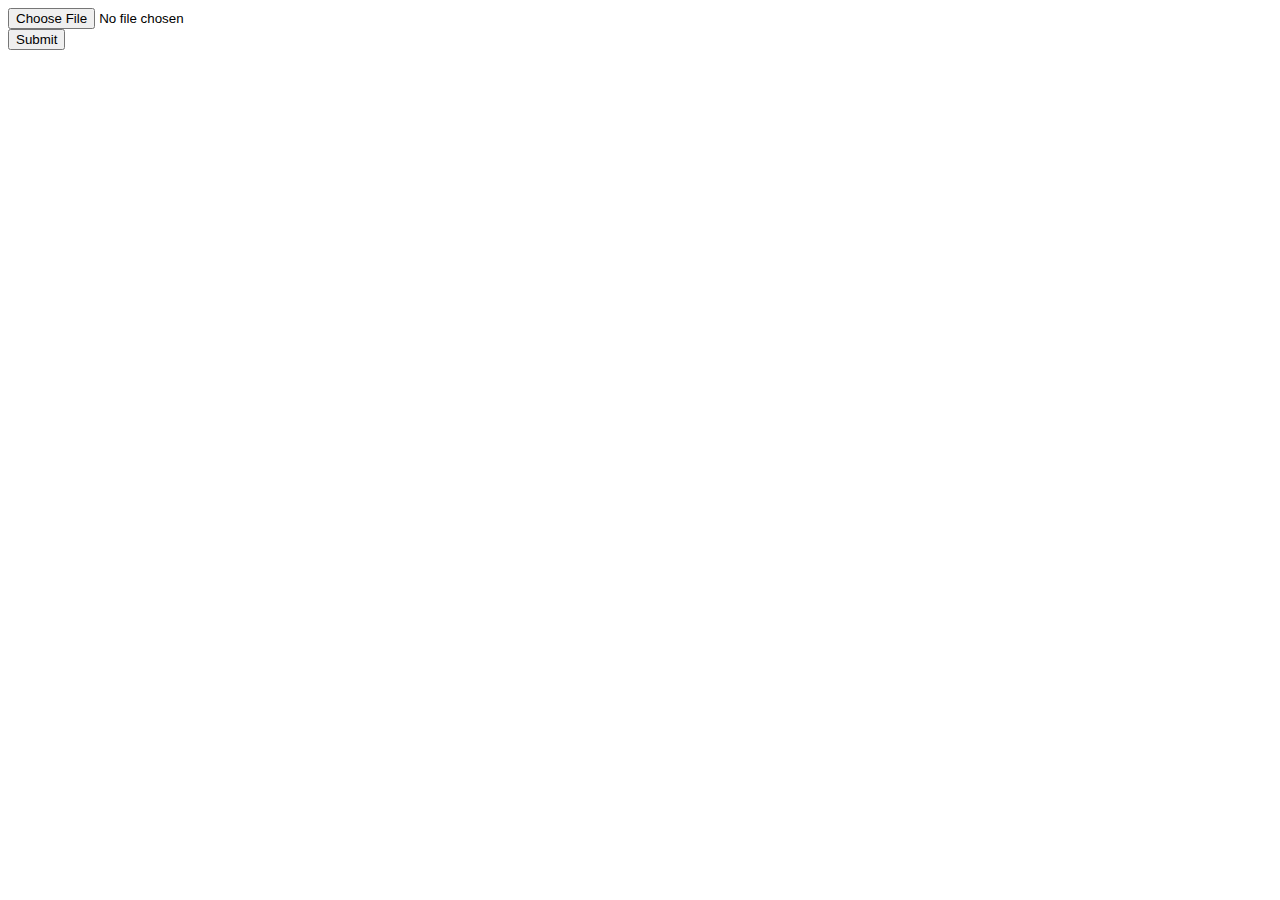
==== FontShow/CocoaHTTPServer/web/index.html @ 1c20abda "Add function about uploads fonts by wifi." ====
<!DOCTYPE HTML>
<html>
  <head>
    <meta http-equiv=\"content-type\" content=\"text/html; charset=UTF-8\">
  </head>
  <body>
    <form action="upload.html" method="post" enctype="multipart/form-data" accept-charset="utf-8">
      <input type="file" name="upload1"><br/>
      <input type="submit" value="Submit">
    </form>
  </body>
</html>
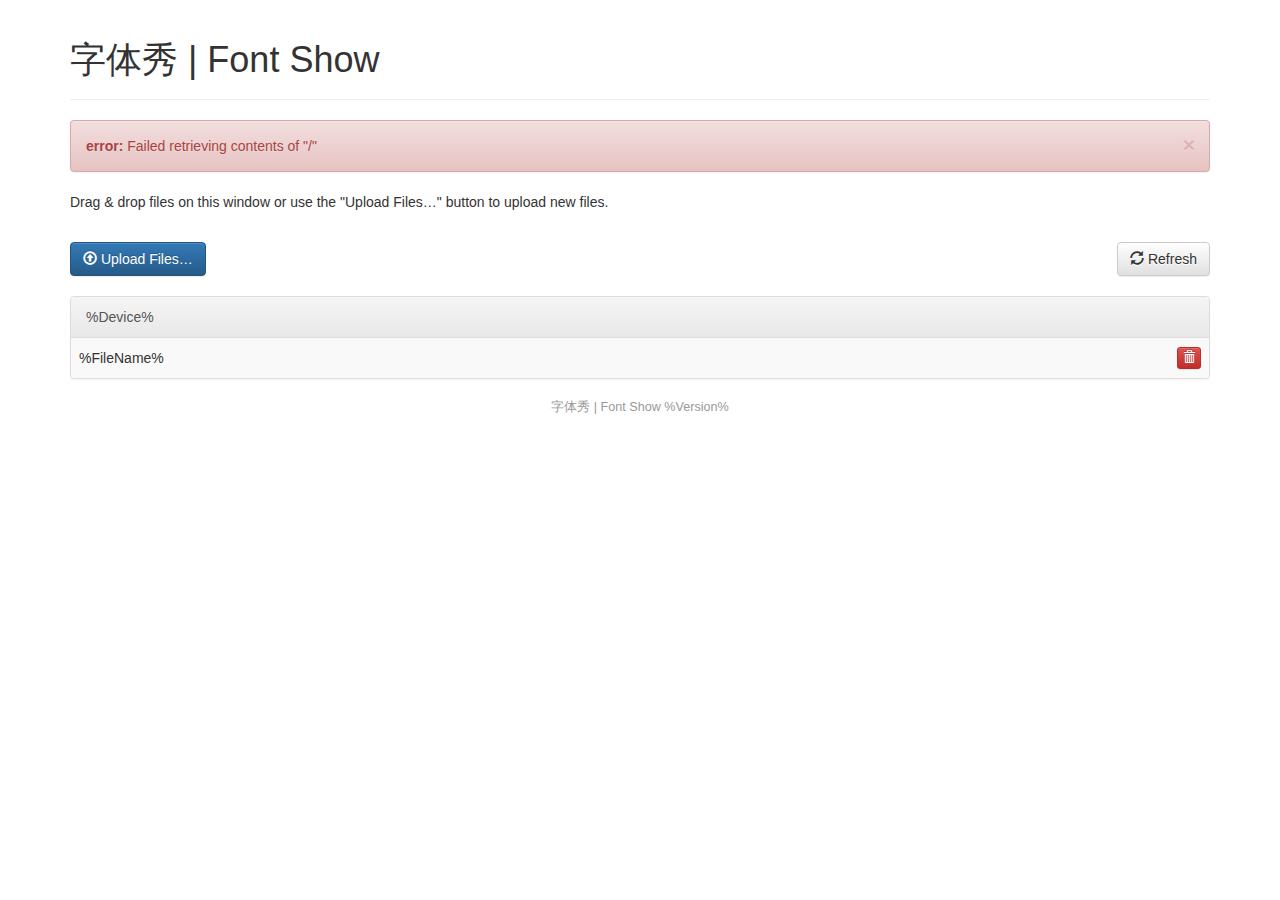
==== commit 39cd5339: "Add web site html." ====
--- a/FontShow/CocoaHTTPServer/web/index.html
+++ b/FontShow/CocoaHTTPServer/web/index.html
@@ -1,12 +1,76 @@
 <!DOCTYPE HTML>
 <html>
   <head>
-    <meta http-equiv=\"content-type\" content=\"text/html; charset=UTF-8\">
+    <meta charset="utf-8">
+    <meta http-equiv="X-UA-Compatible" content="IE=edge">
+    <meta name="viewport" content="width=device-width, initial-scale=1">
+    <title>字体秀 | Font Show</title>
+    <link rel="stylesheet" href="css/bootstrap.css">
+    <link rel="stylesheet" href="css/bootstrap-theme.css">
+    <link rel="stylesheet" href="css/jquery.fileupload.css">
+    <link rel="stylesheet" href="css/style.css">
+
+    <script type="text/javascript" src="js/jquery.min.js"></script>
+    <script type="text/javascript" src="js/jquery.ui.widget.js"></script>
+    <script type="text/javascript" src="js/jquery.jeditable.js"></script>
+    <script type="text/javascript" src="js/jquery.fileupload.js"></script>
+    <script type="text/javascript" src="js/jquery.iframe-transport.js"></script>
+    <script type="text/javascript" src="js/bootstrap.min.js"></script>
   </head>
   <body>
-    <form action="upload.html" method="post" enctype="multipart/form-data" accept-charset="utf-8">
+    <div class="container">
+      <div class="page-header">
+        <h1>字体秀 | Font Show</h1>
+      </div>
+
+      <div id="alerts">
+        <div class="alert alert-danger alert-dismissable">
+          <button type="button" class="close" data-dismiss="alert">×</button>
+          <strong>error: </strong>Failed retrieving contents of "/"
+        </div>
+      </div>
+
+      <p>Drag &amp; drop files on this window or use the "Upload Files…" button to upload new files.</p>
+
+      <div class="btn-toolbar">
+        <button type="button" class="btn btn-primary fileinput-button" id="upload-file">
+          <span class="glyphicon glyphicon-upload"></span> Upload Files…
+          <input id="fileupload" type="file" name="files[]" multiple="">
+        </button>
+
+        <button type="button" class="btn btn-default" id="reload">
+          <span class="glyphicon glyphicon-refresh"></span> Refresh
+        </button>
+
+      </div>
+
+      <div class="panel panel-default">
+        <div class="panel-heading">
+          <ol class="breadcrumb" id="path"><li class="active">%Device%</li></ol>
+        </div>
+
+        <table class="table table-striped">
+          <tbody id="listing">
+            <tr class="row-file">
+              <td class="column-name"><p>%FileName%</p></td>
+              <td class="column-delete">
+                <button type="button" class="btn btn-danger btn-xs button-delete">
+                  <span class="glyphicon glyphicon-trash"></span>
+                </button>
+              </td>
+            </tr>
+          </tbody>
+        </table>
+
+      </div>
+
+      <p class="footer">字体秀 | Font Show %Version%</p>
+    </div>
+
+
+<!--     <form action="upload.html" method="post" enctype="multipart/form-data" accept-charset="utf-8">
       <input type="file" name="upload1"><br/>
       <input type="submit" value="Submit">
-    </form>
+    </form> -->
   </body>
 </html>--- a/FontShow/CocoaHTTPServer/web/css/style.css
+++ b/FontShow/CocoaHTTPServer/web/css/style.css
@@ -0,0 +1,130 @@
+/*
+ Copyright (c) 2012-2014, Pierre-Olivier Latour
+ All rights reserved.
+ 
+ Redistribution and use in source and binary forms, with or without
+ modification, are permitted provided that the following conditions are met:
+ * Redistributions of source code must retain the above copyright
+ notice, this list of conditions and the following disclaimer.
+ * Redistributions in binary form must reproduce the above copyright
+ notice, this list of conditions and the following disclaimer in the
+ documentation and/or other materials provided with the distribution.
+ * The name of Pierre-Olivier Latour may not be used to endorse
+ or promote products derived from this software without specific
+ prior written permission.
+ 
+ THIS SOFTWARE IS PROVIDED BY THE COPYRIGHT HOLDERS AND CONTRIBUTORS "AS IS" AND
+ ANY EXPRESS OR IMPLIED WARRANTIES, INCLUDING, BUT NOT LIMITED TO, THE IMPLIED
+ WARRANTIES OF MERCHANTABILITY AND FITNESS FOR A PARTICULAR PURPOSE ARE
+ DISCLAIMED. IN NO EVENT SHALL PIERRE-OLIVIER LATOUR BE LIABLE FOR ANY
+ DIRECT, INDIRECT, INCIDENTAL, SPECIAL, EXEMPLARY, OR CONSEQUENTIAL DAMAGES
+ (INCLUDING, BUT NOT LIMITED TO, PROCUREMENT OF SUBSTITUTE GOODS OR SERVICES;
+ LOSS OF USE, DATA, OR PROFITS; OR BUSINESS INTERRUPTION) HOWEVER CAUSED AND
+ ON ANY THEORY OF LIABILITY, WHETHER IN CONTRACT, STRICT LIABILITY, OR TORT
+ (INCLUDING NEGLIGENCE OR OTHERWISE) ARISING IN ANY WAY OUT OF THE USE OF THIS
+ SOFTWARE, EVEN IF ADVISED OF THE POSSIBILITY OF SUCH DAMAGE.
+ */
+
+.row-file {
+  height: 40px;
+}
+
+.column-icon {
+  width: 40px;
+  text-align: center;
+}
+
+.column-name {
+}
+
+.column-size {
+  width: 100px;
+  text-align: right;
+}
+
+.column-move {
+  width: 40px;
+  text-align: center;
+}
+
+.column-delete {
+  width: 40px;
+  text-align: center;
+}
+
+.column-path {  
+}
+
+.column-progress {
+  width: 200px;
+}
+
+.footer {
+  color: #999;
+  text-align: center;
+  font-size: 0.9em;
+}
+
+#reload {
+  float: right;
+}
+
+#create-input {
+  width: 50%;
+  height: 20px;
+}
+
+#move-input {
+  width: 80%;
+  height: 20px;
+}
+
+/* Bootstrap overrides */
+
+.btn:focus {
+  outline: none;  /* FIXME: Work around for Chrome only but still draws focus ring while button pressed */
+}
+
+.btn-toolbar {
+  margin-top: 30px;
+  margin-bottom: 20px;
+}
+
+.table .progress {
+  margin-top: 0px;
+  margin-bottom: 0px;
+  height: 16px;
+}
+
+.panel-default > .panel-heading {
+  color: #555;
+}
+
+.breadcrumb {
+  background-color: transparent;
+  border-radius: 0px;
+  margin-bottom: 0px;
+  padding: 0px;
+}
+
+.breadcrumb > .active {
+  color: #555;
+}
+
+.breadcrumb > li + li:before {
+  color: #999;
+}
+
+.table > tbody > tr > td {
+  vertical-align: middle;
+}
+
+.table > tbody > tr > td > p {
+  margin: 0px;
+}
+
+/* Initial state */
+
+.uploading {
+  display: none;
+}
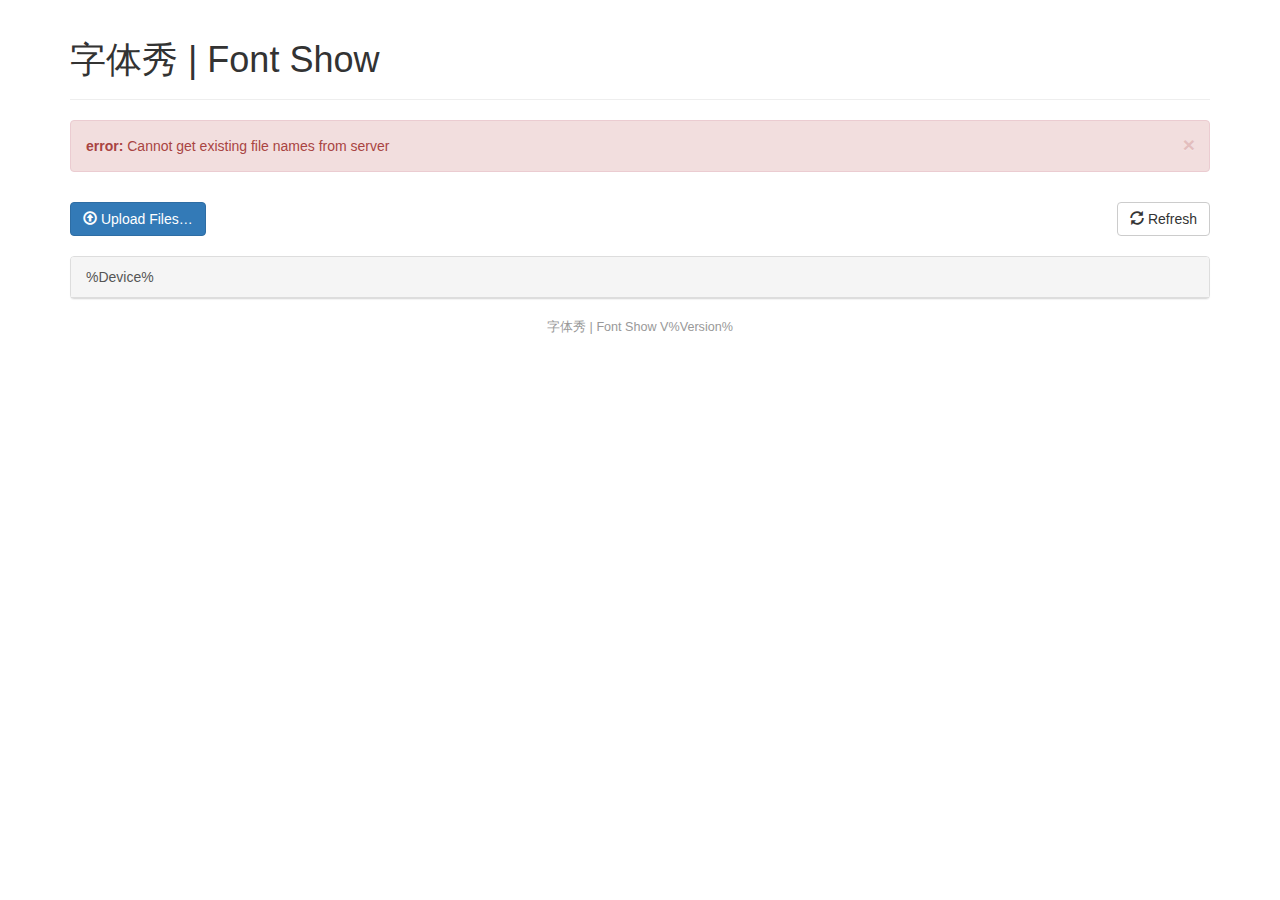
==== commit c191417f: "1. Add 友盟 library. 2. Refine upload file ui." ====
--- a/FontShow/CocoaHTTPServer/web/index.html
+++ b/FontShow/CocoaHTTPServer/web/index.html
@@ -1,21 +1,17 @@
 <!DOCTYPE HTML>
 <html>
   <head>
+    <!--[if IE]>
+     <meta http-equiv="X-UA-Compatible" content="IE=edge,chrome=1">
+    <![endif]-->
     <meta charset="utf-8">
     <meta http-equiv="X-UA-Compatible" content="IE=edge">
     <meta name="viewport" content="width=device-width, initial-scale=1">
     <title>字体秀 | Font Show</title>
-    <link rel="stylesheet" href="css/bootstrap.css">
-    <link rel="stylesheet" href="css/bootstrap-theme.css">
+    <link rel="stylesheet" href="css/bootstrap.min.css">
     <link rel="stylesheet" href="css/jquery.fileupload.css">
+    <link rel="stylesheet" href="css/jquery.fileupload-ui.css">
     <link rel="stylesheet" href="css/style.css">
-
-    <script type="text/javascript" src="js/jquery.min.js"></script>
-    <script type="text/javascript" src="js/jquery.ui.widget.js"></script>
-    <script type="text/javascript" src="js/jquery.jeditable.js"></script>
-    <script type="text/javascript" src="js/jquery.fileupload.js"></script>
-    <script type="text/javascript" src="js/jquery.iframe-transport.js"></script>
-    <script type="text/javascript" src="js/bootstrap.min.js"></script>
   </head>
   <body>
     <div class="container">
@@ -23,25 +19,21 @@
         <h1>字体秀 | Font Show</h1>
       </div>
 
-      <div id="alerts">
+      <div id="alerts" style="display: none;">
         <div class="alert alert-danger alert-dismissable">
           <button type="button" class="close" data-dismiss="alert">×</button>
-          <strong>error: </strong>Failed retrieving contents of "/"
+          <strong>error: </strong><span id="errorMessage">Failed retrieving contents of "/"</span>
         </div>
       </div>
-
-      <p>Drag &amp; drop files on this window or use the "Upload Files…" button to upload new files.</p>
-
       <div class="btn-toolbar">
         <button type="button" class="btn btn-primary fileinput-button" id="upload-file">
           <span class="glyphicon glyphicon-upload"></span> Upload Files…
-          <input id="fileupload" type="file" name="files[]" multiple="">
+          <input id="fileupload" type="file" accept=".ttf,.otf,.ttc" name="files[]" multiple="" data-url="upload">
         </button>
 
         <button type="button" class="btn btn-default" id="reload">
           <span class="glyphicon glyphicon-refresh"></span> Refresh
         </button>
-
       </div>
 
       <div class="panel panel-default">
@@ -51,26 +43,29 @@
 
         <table class="table table-striped">
           <tbody id="listing">
-            <tr class="row-file">
-              <td class="column-name"><p>%FileName%</p></td>
-              <td class="column-delete">
-                <button type="button" class="btn btn-danger btn-xs button-delete">
-                  <span class="glyphicon glyphicon-trash"></span>
-                </button>
-              </td>
-            </tr>
           </tbody>
         </table>
 
       </div>
 
-      <p class="footer">字体秀 | Font Show %Version%</p>
+      <p class="footer">字体秀 | Font Show V%Version%</p>
     </div>
 
+    <div id="div_demo"></div>
 
-<!--     <form action="upload.html" method="post" enctype="multipart/form-data" accept-charset="utf-8">
-      <input type="file" name="upload1"><br/>
-      <input type="submit" value="Submit">
-    </form> -->
-  </body>
+    <script type="text/javascript" src="js/jquery.min.js"></script>
+    <script type="text/javascript" src="js/jquery.ui.widget.js"></script>
+    <script type="text/javascript" src="js/jquery.iframe-transport.js"></script>
+    <script type="text/javascript" src="js/jquery.fileupload.js"></script>
+    <script type="text/javascript" src="js/bootstrap.min.js"></script>
+    
+    <script type="text/javascript" src="js/jquery.tmpl.min.js"></script>
+    <script type="text/javascript" src="js/main.js"></script>
+
+    <script type="text/x-jquery-tmpl" id="row">
+      <tr class="row-file">
+        <td class="column-name"><p>${fileName}</p></td>
+      </tr>
+    </script>
+ </body>
 </html>--- a/FontShow/CocoaHTTPServer/web/css/style.css
+++ b/FontShow/CocoaHTTPServer/web/css/style.css
@@ -127,4 +127,4 @@
 
 .uploading {
   display: none;
-}
+}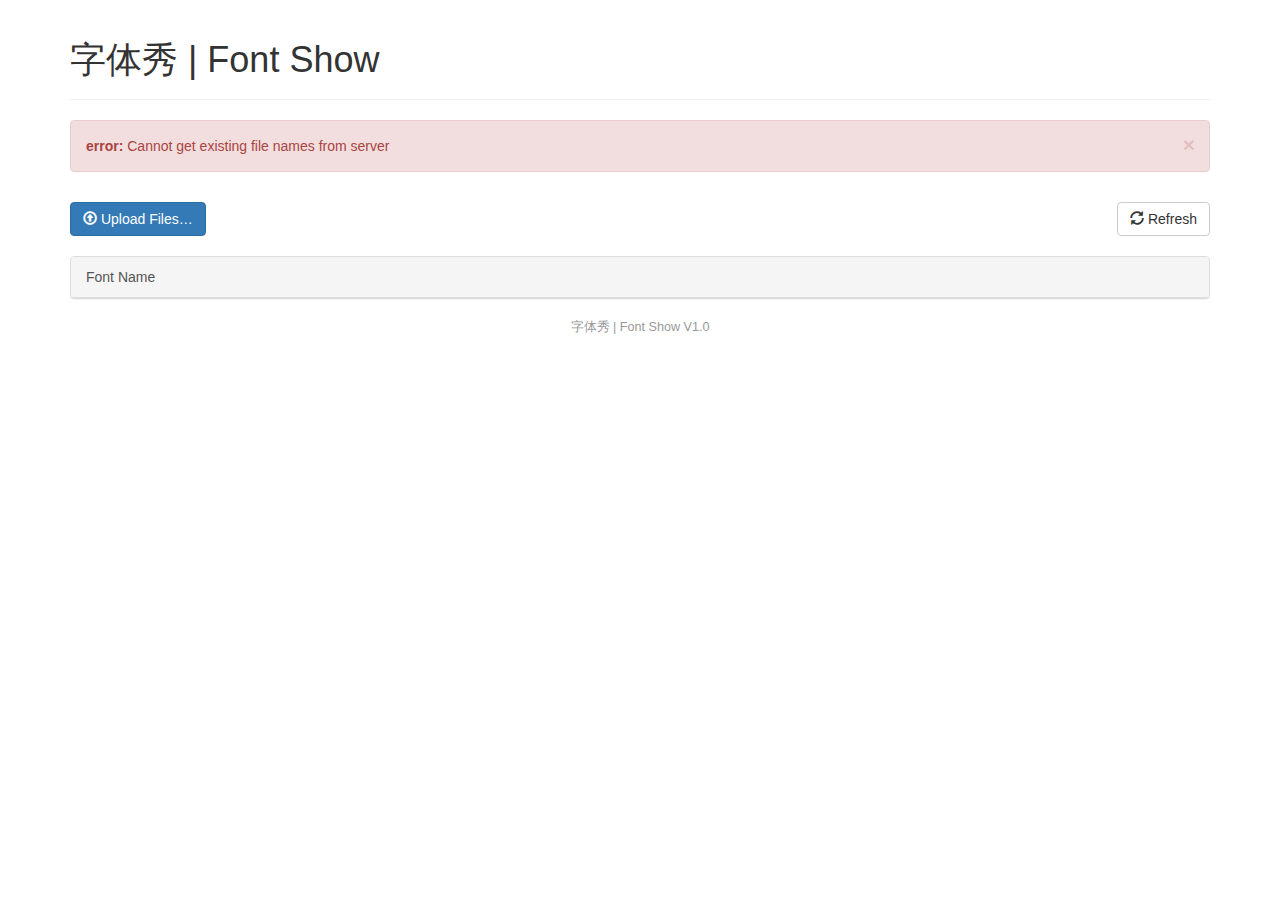
==== commit ed936222: "Add progress bar." ====
--- a/FontShow/CocoaHTTPServer/web/index.html
+++ b/FontShow/CocoaHTTPServer/web/index.html
@@ -12,6 +12,7 @@
     <link rel="stylesheet" href="css/jquery.fileupload.css">
     <link rel="stylesheet" href="css/jquery.fileupload-ui.css">
     <link rel="stylesheet" href="css/style.css">
+    <link href="/favicon.ico" rel="icon" type="image/x-icon" />
   </head>
   <body>
     <div class="container">
@@ -25,6 +26,7 @@
           <strong>error: </strong><span id="errorMessage">Failed retrieving contents of "/"</span>
         </div>
       </div>
+      
       <div class="btn-toolbar">
         <button type="button" class="btn btn-primary fileinput-button" id="upload-file">
           <span class="glyphicon glyphicon-upload"></span> Upload Files…
@@ -35,10 +37,16 @@
           <span class="glyphicon glyphicon-refresh"></span> Refresh
         </button>
       </div>
+      
+      <div class="progress" style="display: none;">
+        <div class="progress-bar progress-bar-striped active" role="progressbar" aria-valuenow="45" aria-valuemin="0" aria-valuemax="100" style="width: 100%">
+          <span class="sr-only"></span>
+        </div>
+      </div>
 
       <div class="panel panel-default">
         <div class="panel-heading">
-          <ol class="breadcrumb" id="path"><li class="active">%Device%</li></ol>
+          <ol class="breadcrumb" id="path"><li class="active">Font Name</li></ol>
         </div>
 
         <table class="table table-striped">
@@ -48,7 +56,7 @@
 
       </div>
 
-      <p class="footer">字体秀 | Font Show V%Version%</p>
+      <p class="footer">字体秀 | Font Show V1.0</p>
     </div>
 
     <div id="div_demo"></div>
